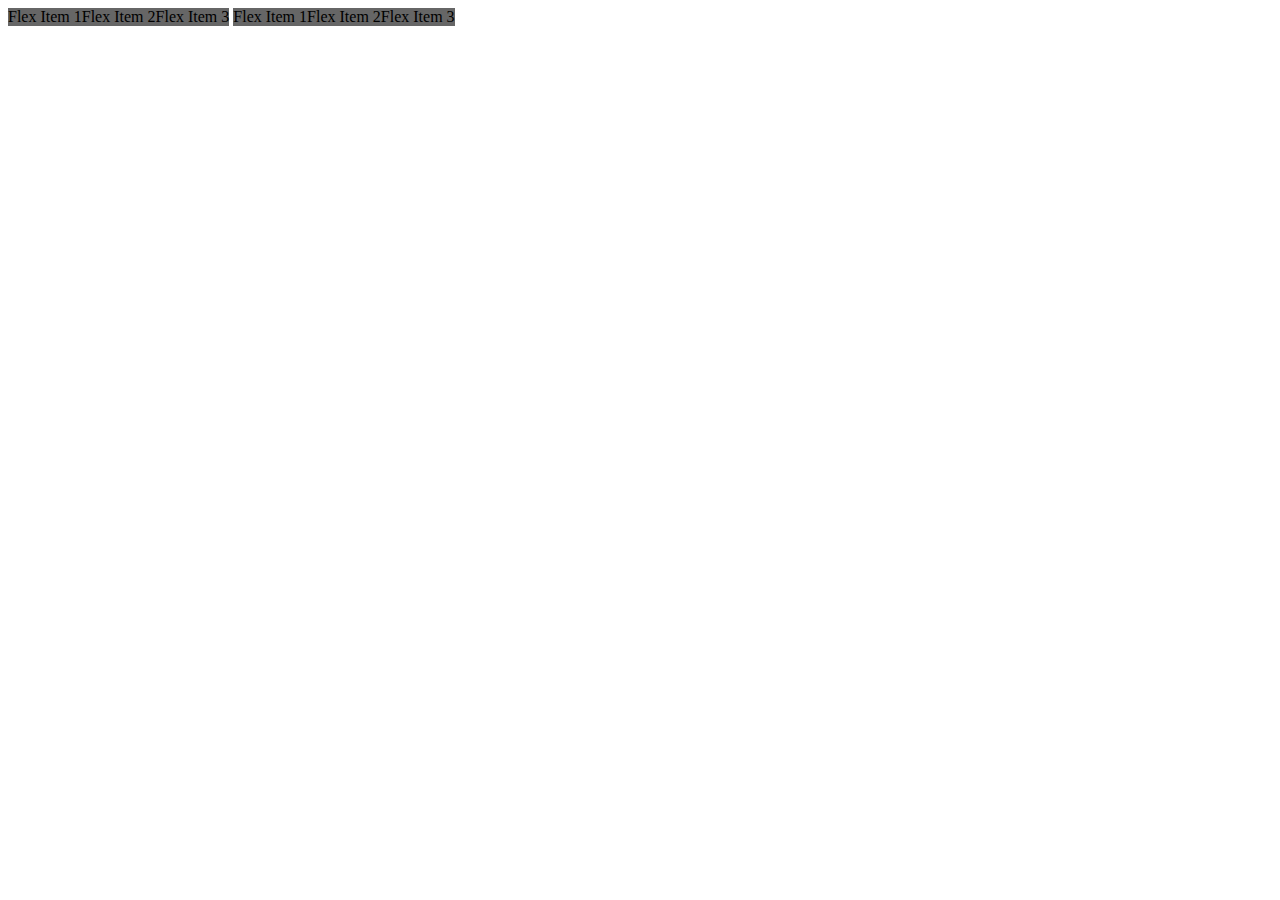
==== index.html @ 92a40438 "propiedad flex" ====
<!DOCTYPE html>
<html lang="en">
<head>
    <meta charset="UTF-8">
    <meta name="viewport" content="width=device-width, initial-scale=1.0">  
    <title>Flexbox</title>
    <link rel="stylesheet" href="css/style.css">
</head>
<body>
    <section class="container-flex">
        <article class="items">Flex Item 1</article>
        <article class="items">Flex Item 2</article>
        <article class="items">Flex Item 3</article>
    </section>

    <section class="container-flex">
        <article class="items">Flex Item 1</article>
        <article class="items">Flex Item 2</article>
        <article class="items">Flex Item 3</article>
    </section>
</body>
</html>
---- css/style.css ----
.container-flex{
    background-color: #333;
    display: flex;
    display: inline-flex;
}

.items{
    background-color: #666;
}
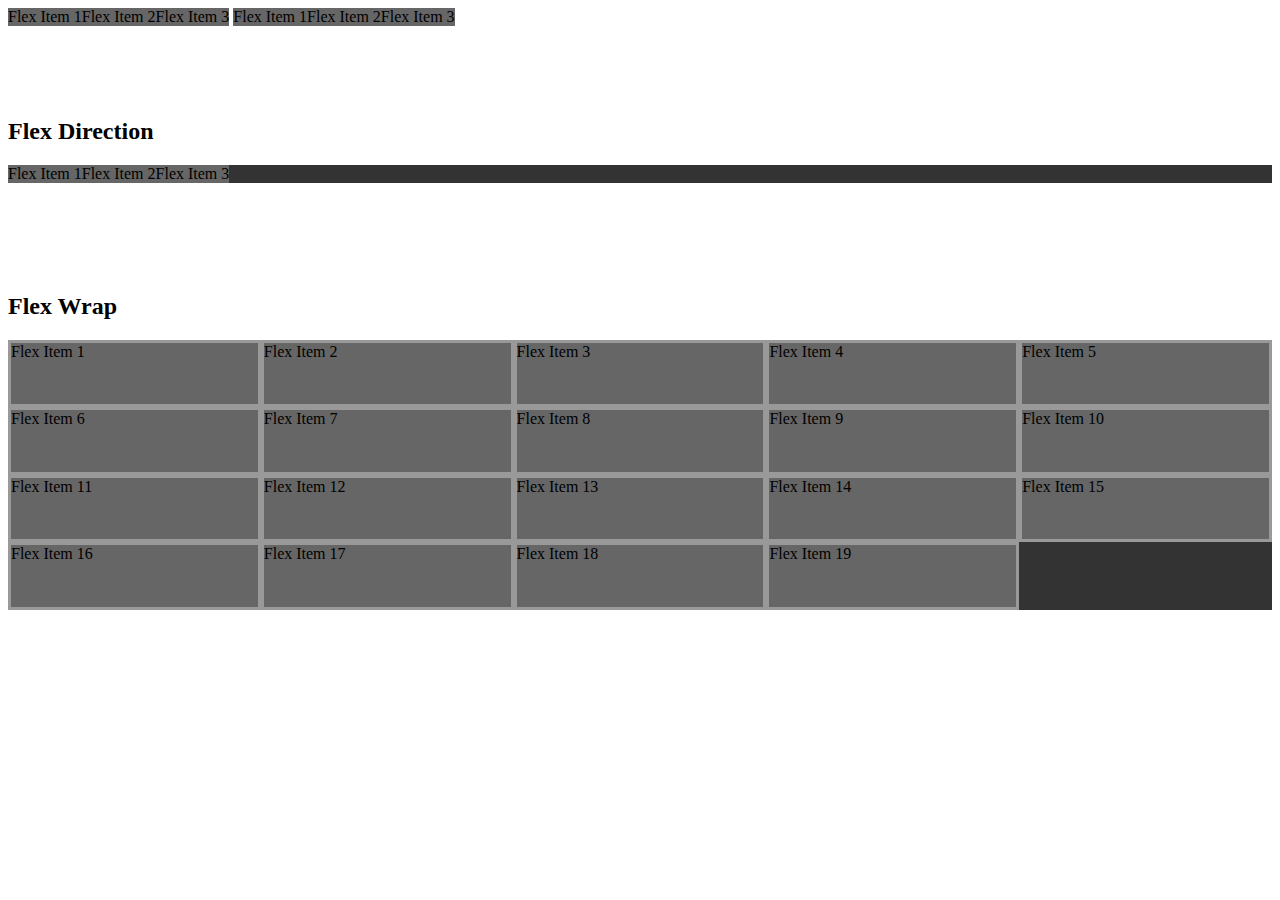
==== commit 5fc6a2a9: "propiedad flex-flow" ====
--- a/index.html
+++ b/index.html
@@ -18,5 +18,35 @@
         <article class="items">Flex Item 2</article>
         <article class="items">Flex Item 3</article>
     </section>
+    <br><br><br><br><br>
+    <h2>Flex Direction</h2>
+    <section class="container-fdirection">
+        <article class="items">Flex Item 1</article>
+        <article class="items">Flex Item 2</article>
+        <article class="items">Flex Item 3</article>
+    </section>
+    <br><br><br><br><br>
+    <h2>Flex Wrap</h2>
+    <section class="container-fwrap">
+        <article class="items-fwrap">Flex Item 1</article>
+        <article class="items-fwrap">Flex Item 2</article>
+        <article class="items-fwrap">Flex Item 3</article>
+        <article class="items-fwrap">Flex Item 4</article>
+        <article class="items-fwrap">Flex Item 5</article>
+        <article class="items-fwrap">Flex Item 6</article>
+        <article class="items-fwrap">Flex Item 7</article>
+        <article class="items-fwrap">Flex Item 8</article>
+        <article class="items-fwrap">Flex Item 9</article>
+        <article class="items-fwrap">Flex Item 10</article>
+        <article class="items-fwrap">Flex Item 11</article>
+        <article class="items-fwrap">Flex Item 12</article>
+        <article class="items-fwrap">Flex Item 13</article>
+        <article class="items-fwrap">Flex Item 14</article>
+        <article class="items-fwrap">Flex Item 15</article>
+        <article class="items-fwrap">Flex Item 16</article>
+        <article class="items-fwrap">Flex Item 17</article>
+        <article class="items-fwrap">Flex Item 18</article>
+        <article class="items-fwrap">Flex Item 19</article>
+    </section>
 </body>
 </html>--- a/css/style.css
+++ b/css/style.css
@@ -6,4 +6,34 @@
 
 .items{
     background-color: #666;
+}
+html {
+    box-sizing: border-box;
+  }
+  
+  *,
+  *:before,
+  *:after {
+    box-sizing: inherit;
+  }
+
+.container-fdirection{
+    background-color: #333;
+    display: flex;
+    flex-direction: row;/*row-reverse, column, column-reverse*/
+}
+
+.container-fwrap{
+    background-color: #333;
+    height: 30vh;
+    display: flex;
+    flex-direction: row;
+    flex-wrap: wrap;/*nowrap, wrap-reverse*/
+    /*flex-flow:colum wrap   -- es un shorthand de
+    flexdirection y flexwrap*/
+}
+.items-fwrap{
+    border: medium solid #999;
+    background-color: #666;
+    width: 20%;
 }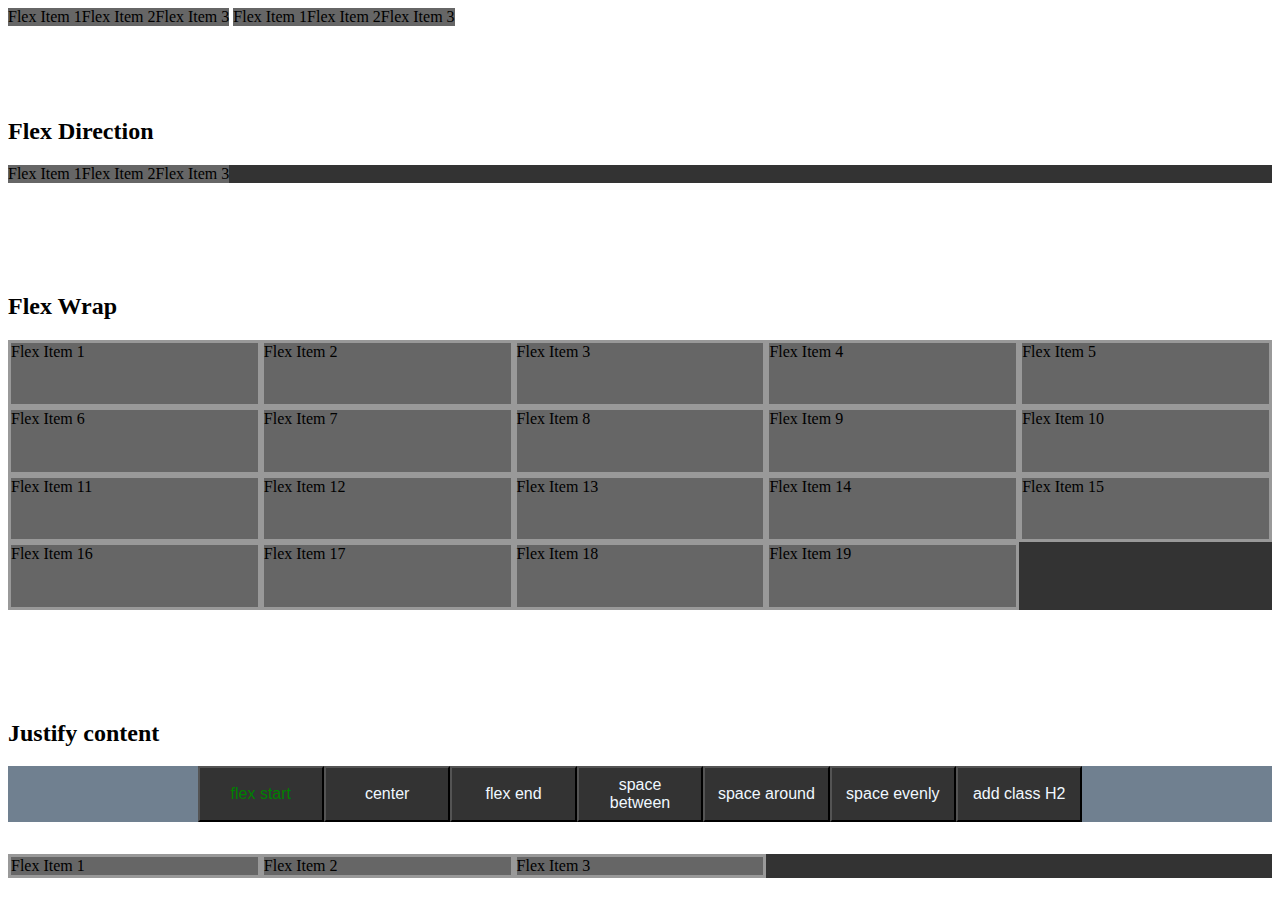
==== commit ef37d429: "add propiedad justify content" ====
--- a/index.html
+++ b/index.html
@@ -48,5 +48,26 @@
         <article class="items-fwrap">Flex Item 18</article>
         <article class="items-fwrap">Flex Item 19</article>
     </section>
+
+    <br><br><br><br><br>
+    <h2>Justify content</h2>
+    <div class="justify-container-buttons">
+        <button id="justify-flex-start" class="justify-buttons">flex start</button>
+        <button id="justify-center" class="justify-buttons">center</button>
+        <button id="justify-flex-end" class="justify-buttons">flex end</button>
+        <button id="justify-space-between" class="justify-buttons">space between</button>
+        <button id="justify-space-around" class="justify-buttons">space around</button>
+        <button id="justify-space-evenly" class="justify-buttons">space evenly</button>
+        <button id="add-class-h2" class="justify-buttons">add class H2</button>
+    </div>
+    <p id="justify-description"></p>
+
+    <section class="container-justify-content">
+        <article class="items-fwrap">Flex Item 1</article>
+        <article class="items-fwrap">Flex Item 2</article>
+        <article class="items-fwrap">Flex Item 3</article>
+    </section>
+
+    <script src="js/script.js"></script>
 </body>
 </html>--- a/css/style.css
+++ b/css/style.css
@@ -36,4 +36,30 @@
     border: medium solid #999;
     background-color: #666;
     width: 20%;
+}
+
+.container-justify-content{
+    background-color: #333;
+    display: flex;
+    flex-flow: row wrap;
+    justify-content: flex-start;/*flex-start | flex-end | center | space-between | space-around | space-evenly */
+}
+
+/*----- DOM CLASES Y TEXTO HTML-----*/
+.justify-buttons{
+    background-color: #333;
+    color: aliceblue;
+    padding: 0.5rem;
+    font-size: medium;
+    width: 10%;
+}
+.justify-container-buttons{
+    background-color: slategray;
+    display: flex;
+    flex-flow: row wrap;
+    justify-content: center;
+    margin-bottom: 2rem;
+}
+.color-font-button{
+    color: green;
 }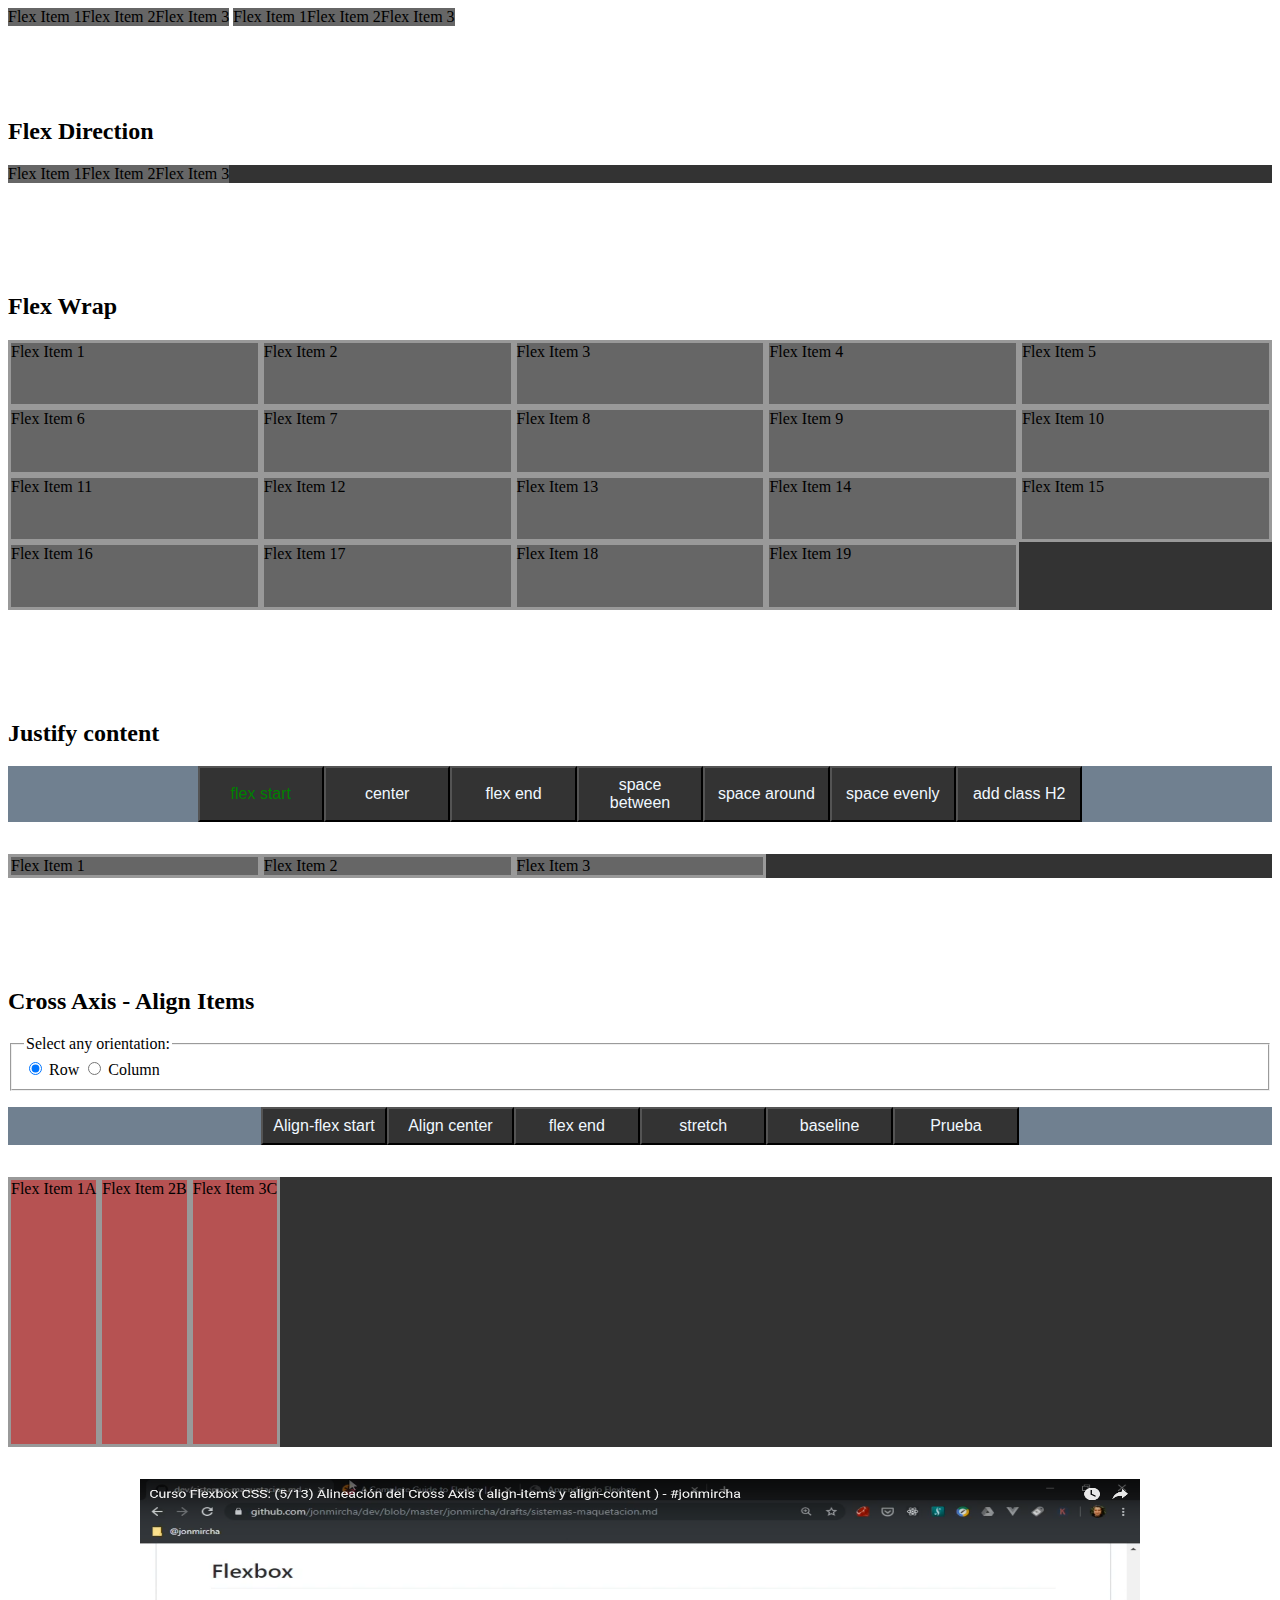
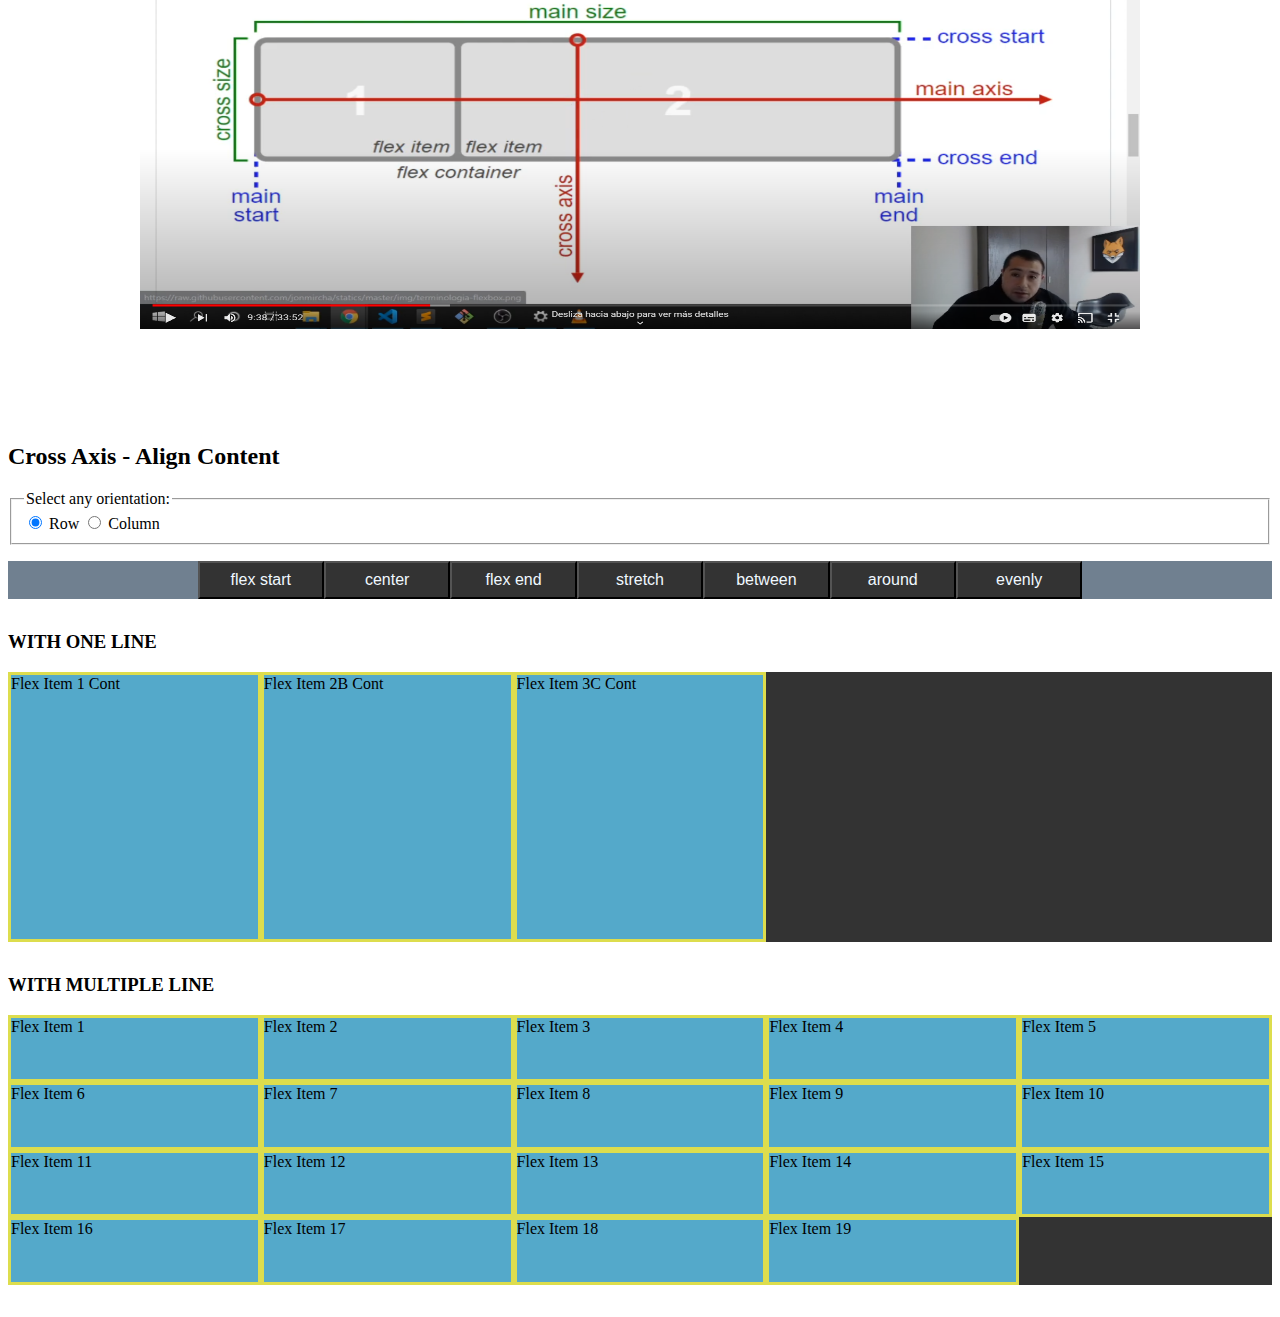
==== commit 94d8b155: "Agregando Cross Axis" ====
--- a/index.html
+++ b/index.html
@@ -67,7 +67,94 @@
         <article class="items-fwrap">Flex Item 2</article>
         <article class="items-fwrap">Flex Item 3</article>
     </section>
+    
+    <br><br><br><br><br>
+    <h2>Cross Axis - Align Items</h2>
+    <fieldset>
+        <legend>Select any orientation:</legend>
+    <div class="radio">
+        <input type="radio" id="r-row" name="radio-align"
+        value="row" checked/>
+        <label for="r-row">Row</label>
 
+        <input type="radio" id="c-column" name="radio-align"
+        value="column"/>
+        <label for="c-column">Column</label>
+    </div>
+    </fieldset>
+    <div class="justify-container-buttons bot-dom">
+        <button id="Align-flex-start" class="justify-buttons">Align-flex start</button>
+        <button id="Align-center" class="justify-buttons">Align center</button>
+        <button id="Align-flex-end" class="justify-buttons">flex end</button>
+        <button id="Align-stretch" class="justify-buttons">stretch</button>
+        <button id="Align-baseline" class="justify-buttons">baseline      </button>    
+    </div>
+    <p id="Align-Description"></p>
+    
+    <section class="container-align-items">
+        <article class="items-align">Flex Item 1A</article>
+        <article class="items-align">Flex Item 2B</article>
+        <article class="items-align">Flex Item 3C</article>
+    </section>
+    <div class="flex-regla">
+        <img src="images/flexbox regla.png" alt="regla">
+    </div>
+
+    <br><br><br><br><br>
+    <h2>Cross Axis - Align Content</h2>
+    <fieldset>
+        <legend>Select any orientation:</legend>
+    <div class="radio">
+        <input type="radio" id="rc-row" name="radio-content"
+        value="row" checked/>
+        <label for="rc-row">Row</label>
+
+        <input type="radio" id="cc-column" name="radio-content"
+        value="column"/>
+        <label for="cc-column">Column</label>
+    </div>
+    </fieldset>
+    <div class="justify-container-buttons bot-dom-content">
+        <button id="Content-flex-start" class="justify-buttons">flex start</button>
+        <button id="Content-center" class="justify-buttons">center</button>
+        <button id="Content-flex-end" class="justify-buttons">flex end</button>
+        <button id="Content-stretch" class="justify-buttons">stretch</button>
+        <button id="Content-between" class="justify-buttons">between</button>
+        <button id="Content-around" class="justify-buttons">around</button> 
+        <button id="Content-evenly" class="justify-buttons">evenly</button>       
+    </div>
+    <p id="Content-Description"></p>
+    
+    <H3>WITH ONE LINE</H3>
+    <section class="container-align-content">
+        <article class="items-align-content">Flex Item 1 Cont</article>
+        <article class="items-align-content">Flex Item 2B Cont</article>
+        <article class="items-align-content">Flex Item 3C Cont</article>
+    </section>
+    <h3>WITH MULTIPLE LINE</h3>
+    <section class="container-align-content">
+        <article class="items-align-content">Flex Item 1</article>
+        <article class="items-align-content">Flex Item 2</article>
+        <article class="items-align-content">Flex Item 3</article>
+        <article class="items-align-content">Flex Item 4</article>
+        <article class="items-align-content">Flex Item 5</article>
+        <article class="items-align-content">Flex Item 6</article>
+        <article class="items-align-content">Flex Item 7</article>
+        <article class="items-align-content">Flex Item 8</article>
+        <article class="items-align-content">Flex Item 9</article>
+        <article class="items-align-content">Flex Item 10</article>
+        <article class="items-align-content">Flex Item 11</article>
+        <article class="items-align-content">Flex Item 12</article>
+        <article class="items-align-content">Flex Item 13</article>
+        <article class="items-align-content">Flex Item 14</article>
+        <article class="items-align-content">Flex Item 15</article>
+        <article class="items-align-content">Flex Item 16</article>
+        <article class="items-align-content">Flex Item 17</article>
+        <article class="items-align-content">Flex Item 18</article>
+        <article class="items-align-content">Flex Item 19</article>
+    </section>
     <script src="js/script.js"></script>
+    <script src="js/crossAxis.js"></script>
+    <script src="js/alignContent.js"></script>
 </body>
 </html>--- a/css/style.css
+++ b/css/style.css
@@ -62,4 +62,50 @@
 }
 .color-font-button{
     color: green;
-}+}
+
+/*--CROSS AXIS - DOM CREATE ELEMENT--*/
+.flex-regla{
+    width: 1000px;
+    margin-left: auto;
+    margin-right: auto;
+}
+.flex-regla>img{
+    height: 50vh;
+    width: 100%;
+}
+fieldset{
+    margin-bottom: 1rem;
+}
+/*Align items*/
+.container-align-items{
+    margin-bottom: 2rem;
+    height: 30vh;
+    background-color: #333;
+    display: flex;
+    flex-flow: row nowrap;
+    justify-content: flex-start;
+    align-items: stretch;
+}
+.items-align{
+    border: medium solid #999;
+    background-color: #b65252;
+    /*width: 20%;*/
+}
+
+/*Align Content*/
+.container-align-content{
+    margin-bottom: 2rem;
+    height: 30vh;
+    background-color: #333;
+    display: flex;
+    flex-flow: row wrap;
+    justify-content: flex-start;
+    align-items: normal;
+    align-content:normal;
+}
+.items-align-content{
+    border: medium solid rgb(221, 221, 77);
+    background-color: rgb(84, 169, 202);
+    width: 20%;
+}
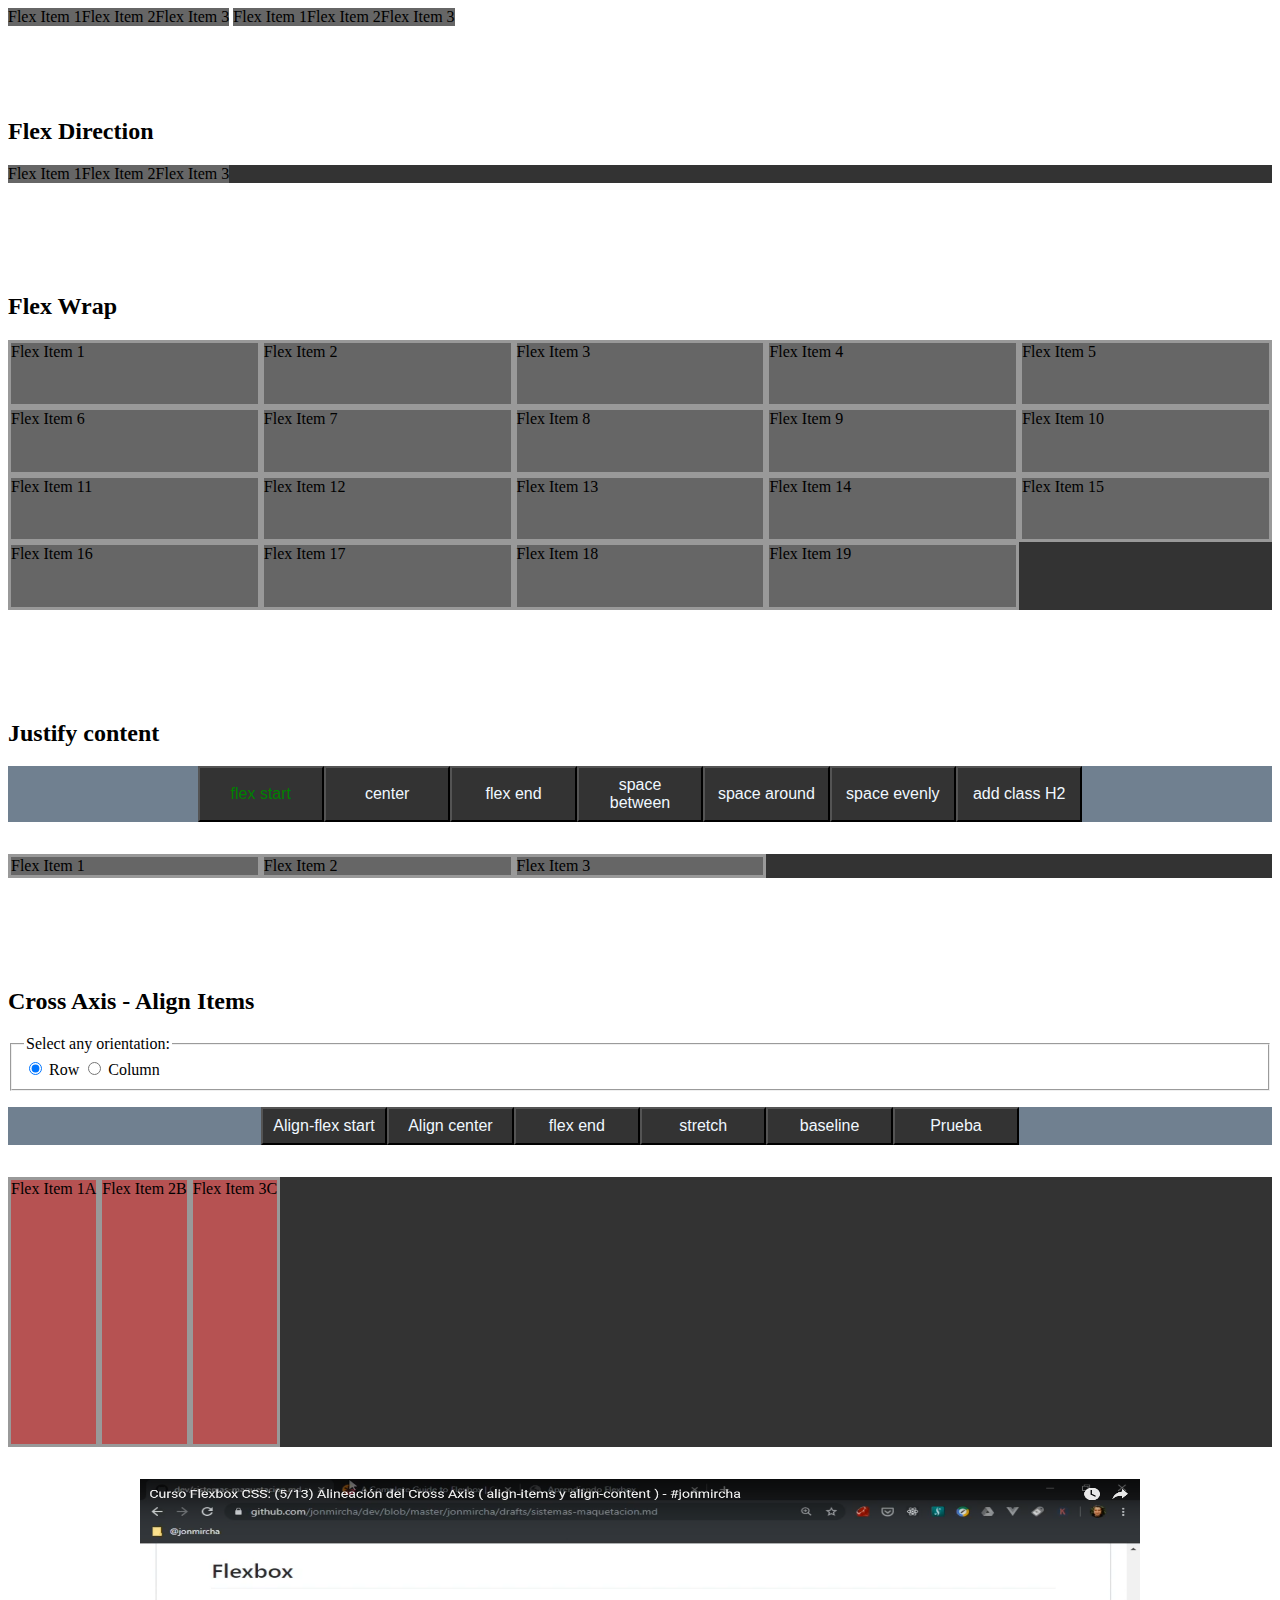
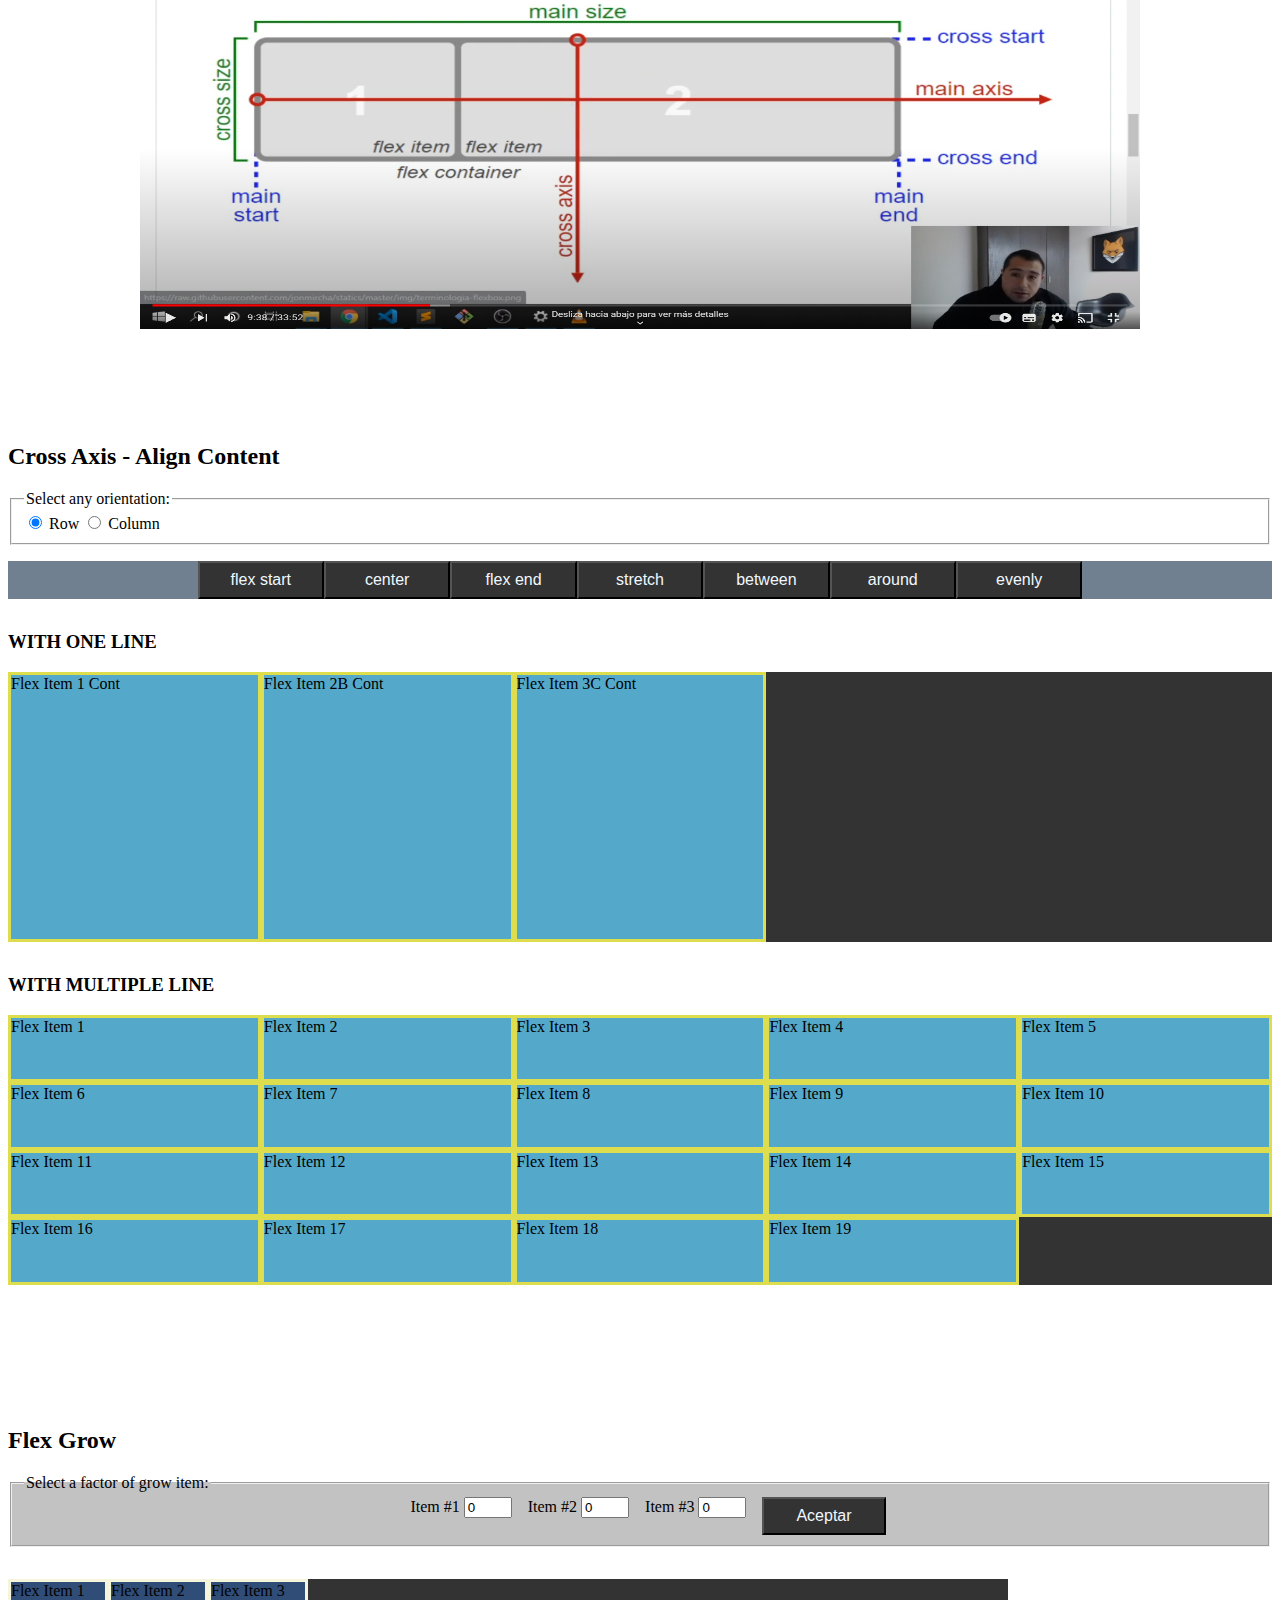
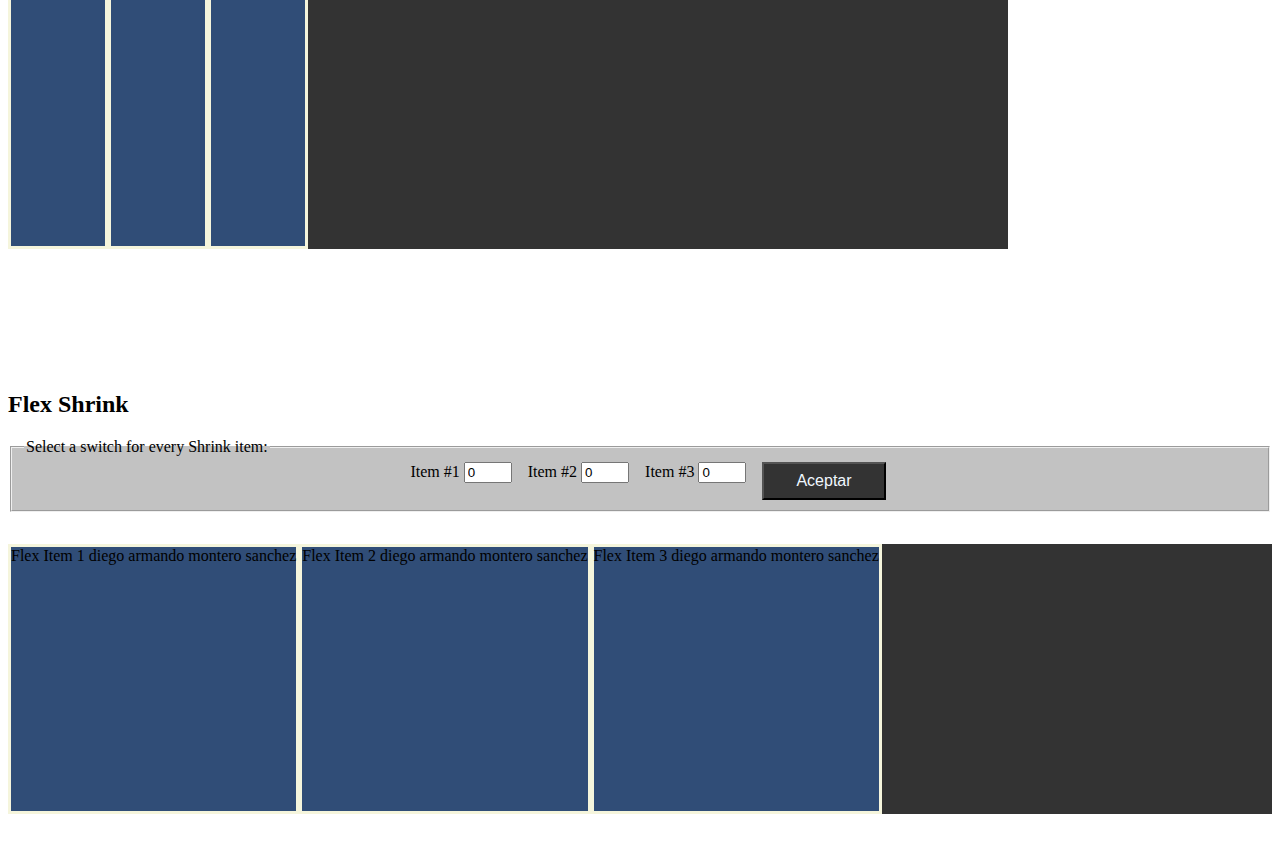
==== commit 964e1f34: "Factor de crecimiento" ====
--- a/index.html
+++ b/index.html
@@ -153,8 +153,67 @@
         <article class="items-align-content">Flex Item 18</article>
         <article class="items-align-content">Flex Item 19</article>
     </section>
+
+
+
+    <!--Usar desde aqui-->
+    <br><br><br><br><br>
+    <h2>Flex Grow</h2>
+    <fieldset class="field-grow">
+        <legend>Select a factor of grow item:</legend>
+        <div class="get-number-grow">
+            <label for="f1-grow">Item #1</label>
+            <input type="number" id="f1-grow" name="f1-grow" min="0" max="5" value="0" required/>  
+        </div>
+        <div class="get-number-grow">
+            <label for="f2-grow">Item #2</label>
+            <input type="number" id="f2-grow" name="f2-grow" min="0" max="5" value="0" required/>
+        </div>
+        <div class="get-number-grow">
+            <label for="f3-grow">Item #3</label>
+            <input type="number" id="f3-grow" name="f3-grow" min="0" max="5" value="0" required/>
+        </div>
+        
+        <button id="btn-grow" class="justify-buttons get-number2">Aceptar</button>      
+    </fieldset>
+    <p id="Grow-Description"></p>
+
+    <section class="container-flex-grow">
+        <article class="items-flex-grow">Flex Item 1</article>
+        <article class="items-flex-grow">Flex Item 2</article>
+        <article class="items-flex-grow">Flex Item 3</article>
+    </section>
+    <!-- FLEX-SHRINK  AND FLEX-BASIS-->
+    <br><br><br><br><br>
+    <h2>Flex Shrink</h2>
+    <fieldset class="field-grow">
+        <legend>Select a switch for every Shrink item:</legend>
+        <div class="get-number-shrink">
+            <label for="f1-shrink">Item #1</label>
+            <input type="number" id="f1-shrink" name="f1-shrink" min="0" max="5" value="0" required/>  
+        </div>
+        <div class="get-number-shrink">
+            <label for="f2-shrink">Item #2</label>
+            <input type="number" id="f2-shrink" name="f2-shrink" min="0" max="5" value="0" required/>
+        </div>
+        <div class="get-number-shrink">
+            <label for="f3-shrink">Item #3</label>
+            <input type="number" id="f3-shrink" name="f3-shrink" min="0" max="5" value="0" required/>
+        </div>
+        
+        <button id="btn-shrink" class="justify-buttons get-number2">Aceptar</button>      
+    </fieldset>
+    <p id="Shrink-Description"></p>
+
+    <section class="container-flex-shrink">
+        <article class="items-flex-shrink">Flex Item 1 diego armando montero sanchez</article>
+        <article class="items-flex-shrink">Flex Item 2 diego armando montero sanchez</article>
+        <article class="items-flex-shrink">Flex Item 3 diego armando montero sanchez</article>
+    </section>
+
     <script src="js/script.js"></script>
     <script src="js/crossAxis.js"></script>
     <script src="js/alignContent.js"></script>
+    <script src="js/grow.js"></script>
 </body>
 </html>--- a/css/style.css
+++ b/css/style.css
@@ -109,3 +109,83 @@
     background-color: rgb(84, 169, 202);
     width: 20%;
 }
+
+/*--- Factor de crecimiento---*/
+.field-grow{
+    background-color: rgb(194, 194, 194);
+    margin-bottom: 2rem;
+    /*height: 10vh;*/
+    display:flex;
+    flex-flow: row wrap;
+    justify-content: center;
+    
+}
+
+.get-number2, .get-number-grow, .get-number-shrink{
+    margin-inline-start: 1rem;
+}
+
+.container-flex-grow{
+    margin-bottom: 2rem;
+    height: 30vh;
+    width: 1000px;
+    background-color: #333;
+    display: flex;
+    flex-flow: row nowrap;
+    justify-content: flex-start;
+    align-items: stretch;
+    align-content: flex-start;
+}
+
+.items-flex-grow{
+    border: medium solid beige;
+    background-color: rgb(48, 77, 119);
+    /*width: 20%;*/
+    /*flex-grow: 0; VALOR POR DEFECTO*/
+    width: 100px;
+    flex-grow: 0;
+}
+/* .items-flex-grow:nth-child(2){
+    flex-grow: 0;
+} */
+input[type="number"]:invalid{
+    border: thin solid red;
+}
+/* -- SHRINK --*/
+.container-flex-shrink{
+    margin-bottom: 2rem;
+    height: 30vh;
+    width: 100%;
+    background-color: #333;
+    display: flex;
+    flex-flow: row nowrap;
+    justify-content: flex-start;
+    align-items: stretch;
+    align-content: flex-start;
+}
+
+.items-flex-shrink{
+    border: medium solid beige;
+    background-color: rgb(48, 77, 119);
+    /*width: 20%;*/
+    /*flex-shrink: 1; VALOR POR DEFECTO
+    q si se reduce y 0 no se reduce*/
+    /*width: 100px;*/
+    /* flex-shrink: 1; */
+
+    /*--- FLEX BASIS ---
+     Es el tamaño del elemento hijo dentro de la linea de la caja flexbox
+     si la caja flexbox tiene la direccion de fila, flex-basis representa el width
+     si la caja flexbox tiene la direccion de columna, flex-basis representa el height
+     Valor por defecto auto*/
+     flex-basis: auto;
+
+     /*Shorthand de las 3 propiedades factor de crecimiento
+     flex: grow shrink basis EJM:*/
+     /* flex:0 1 100px; */
+
+}
+
+ /*.items-flex-shrink:nth-child(2){
+    flex-shrink: 2;
+}*/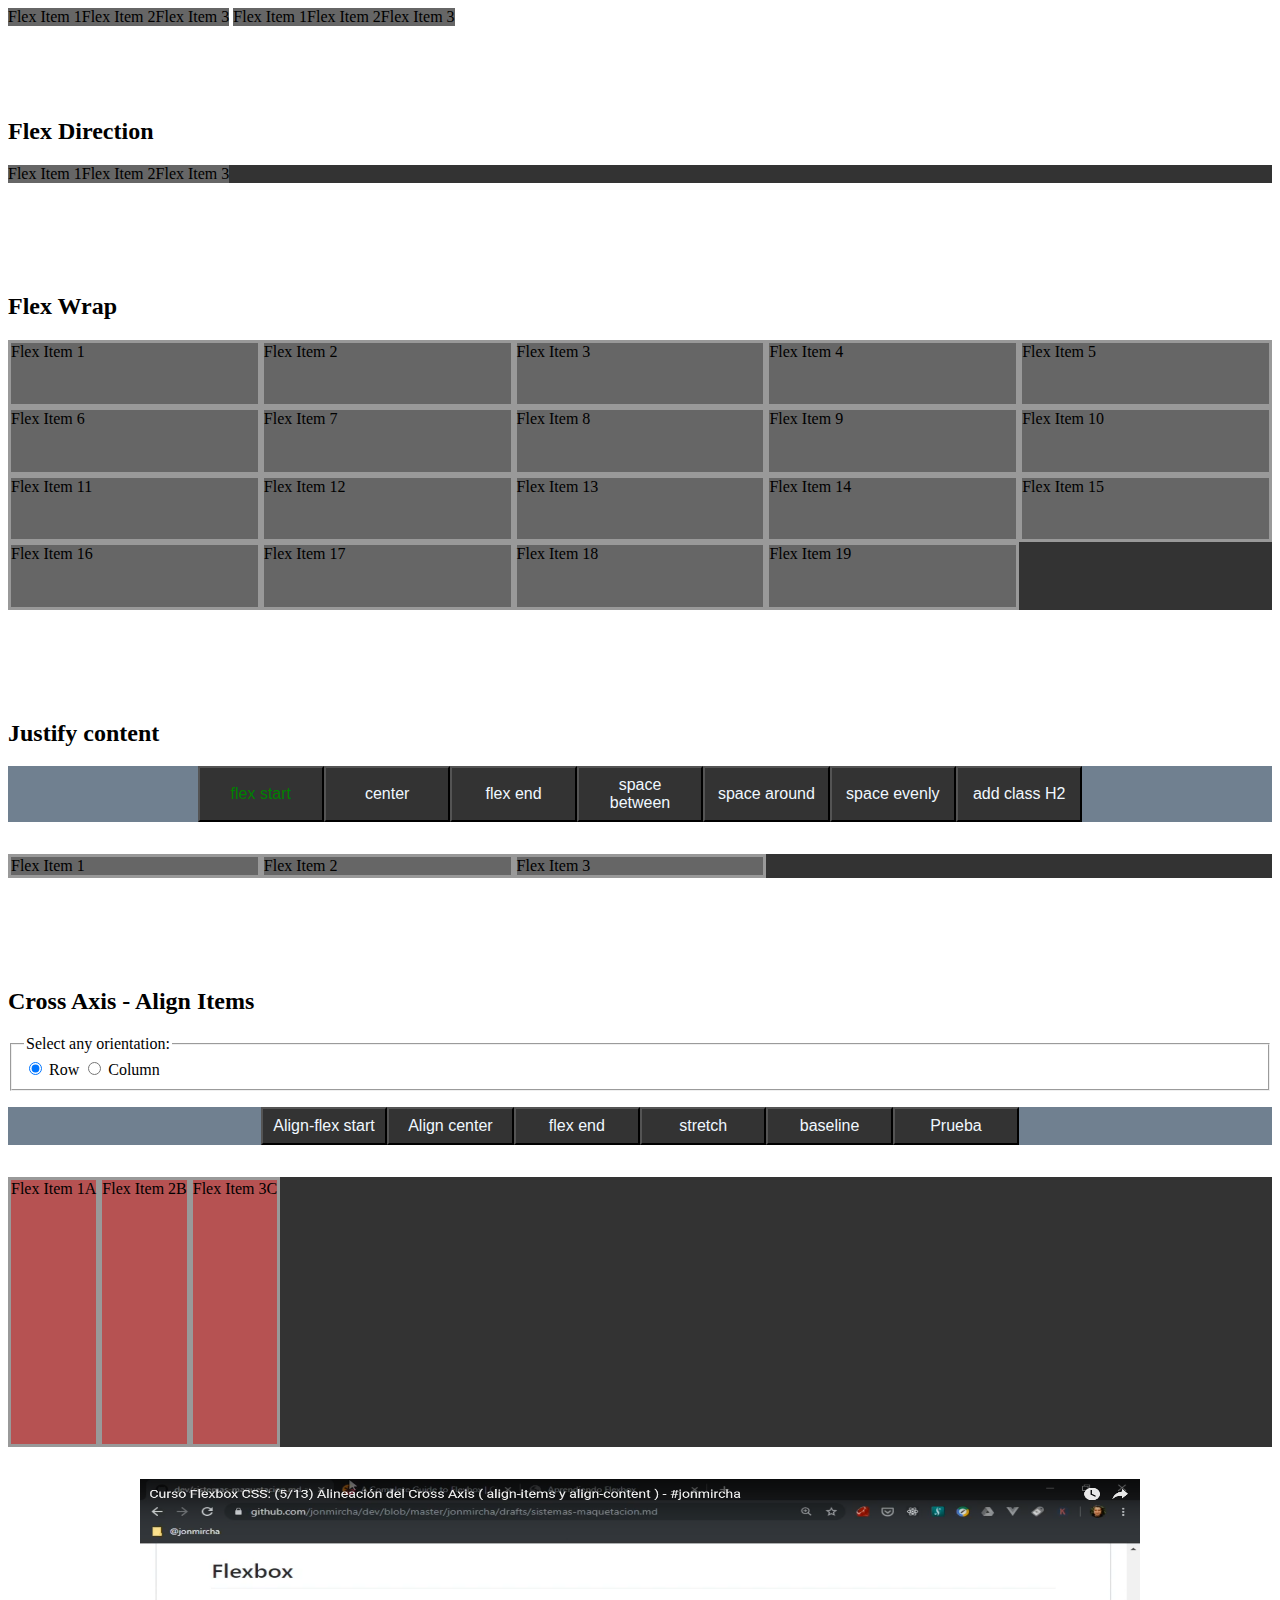
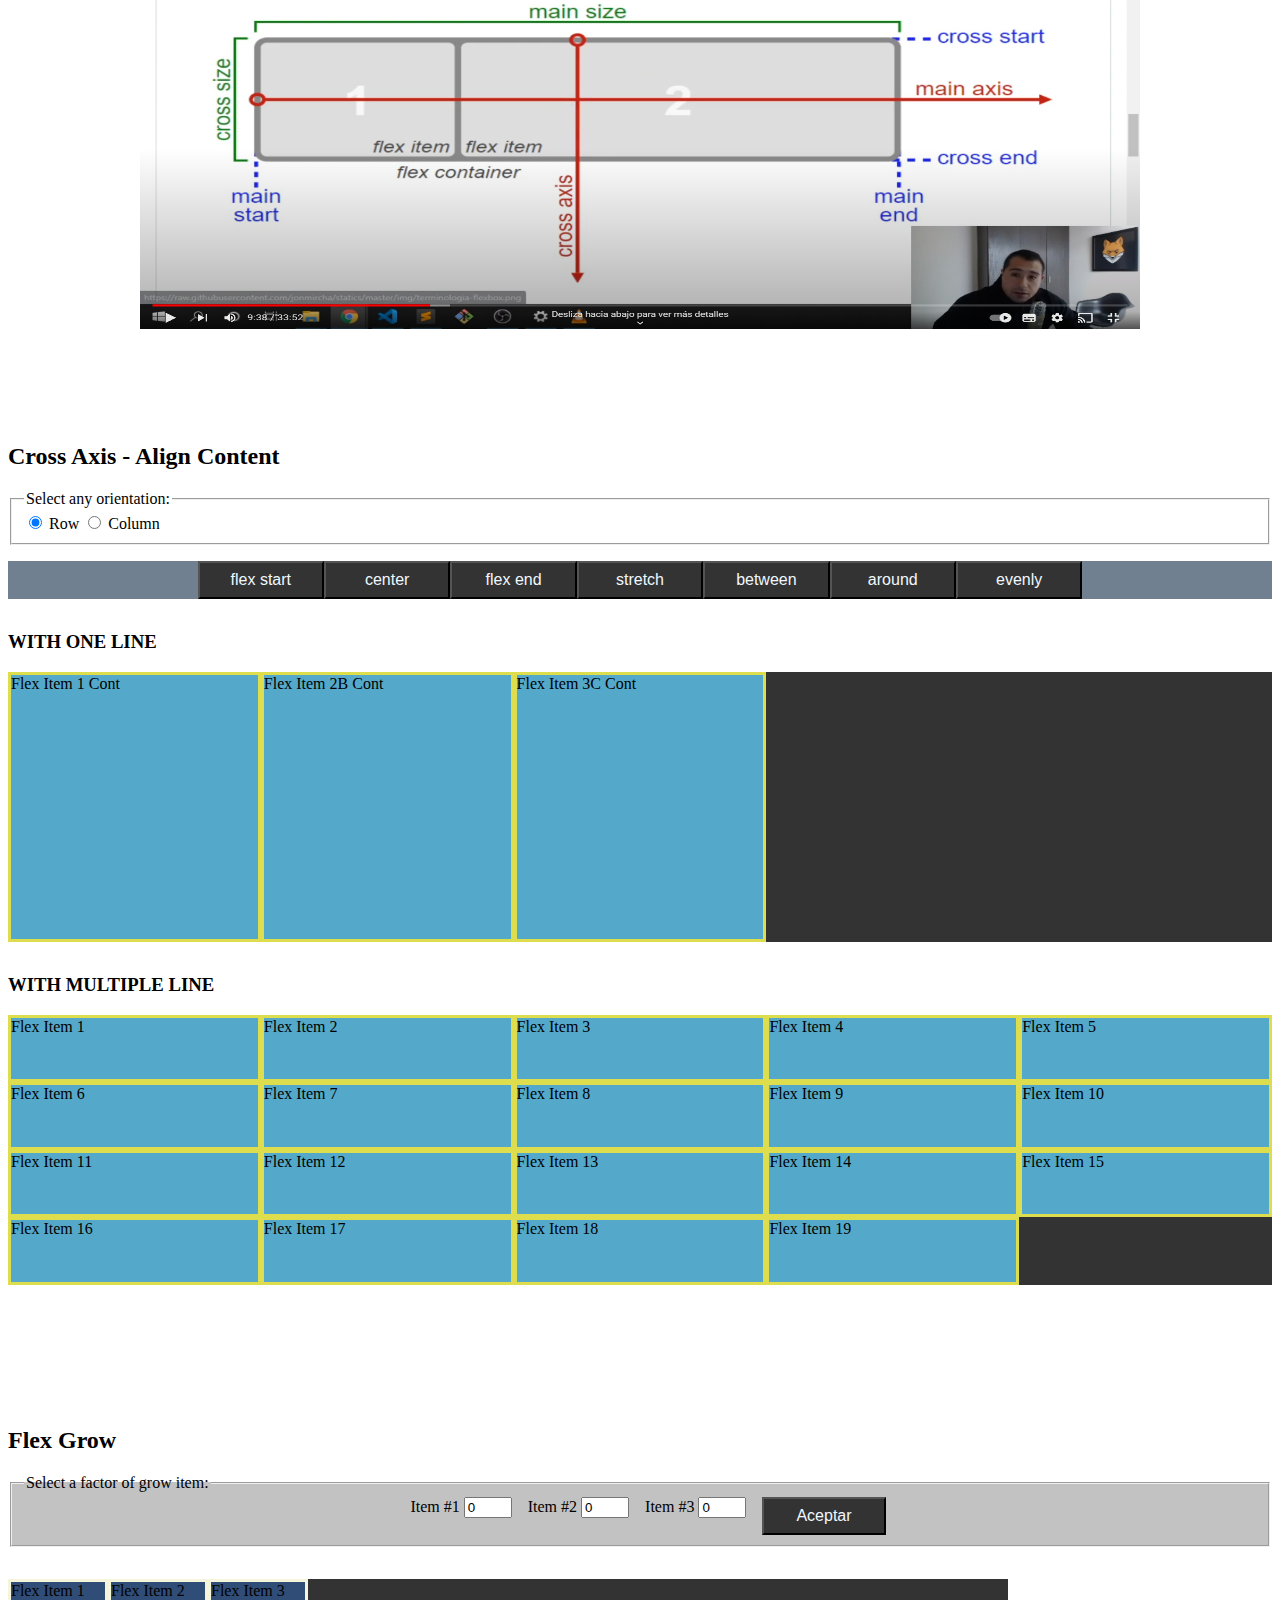
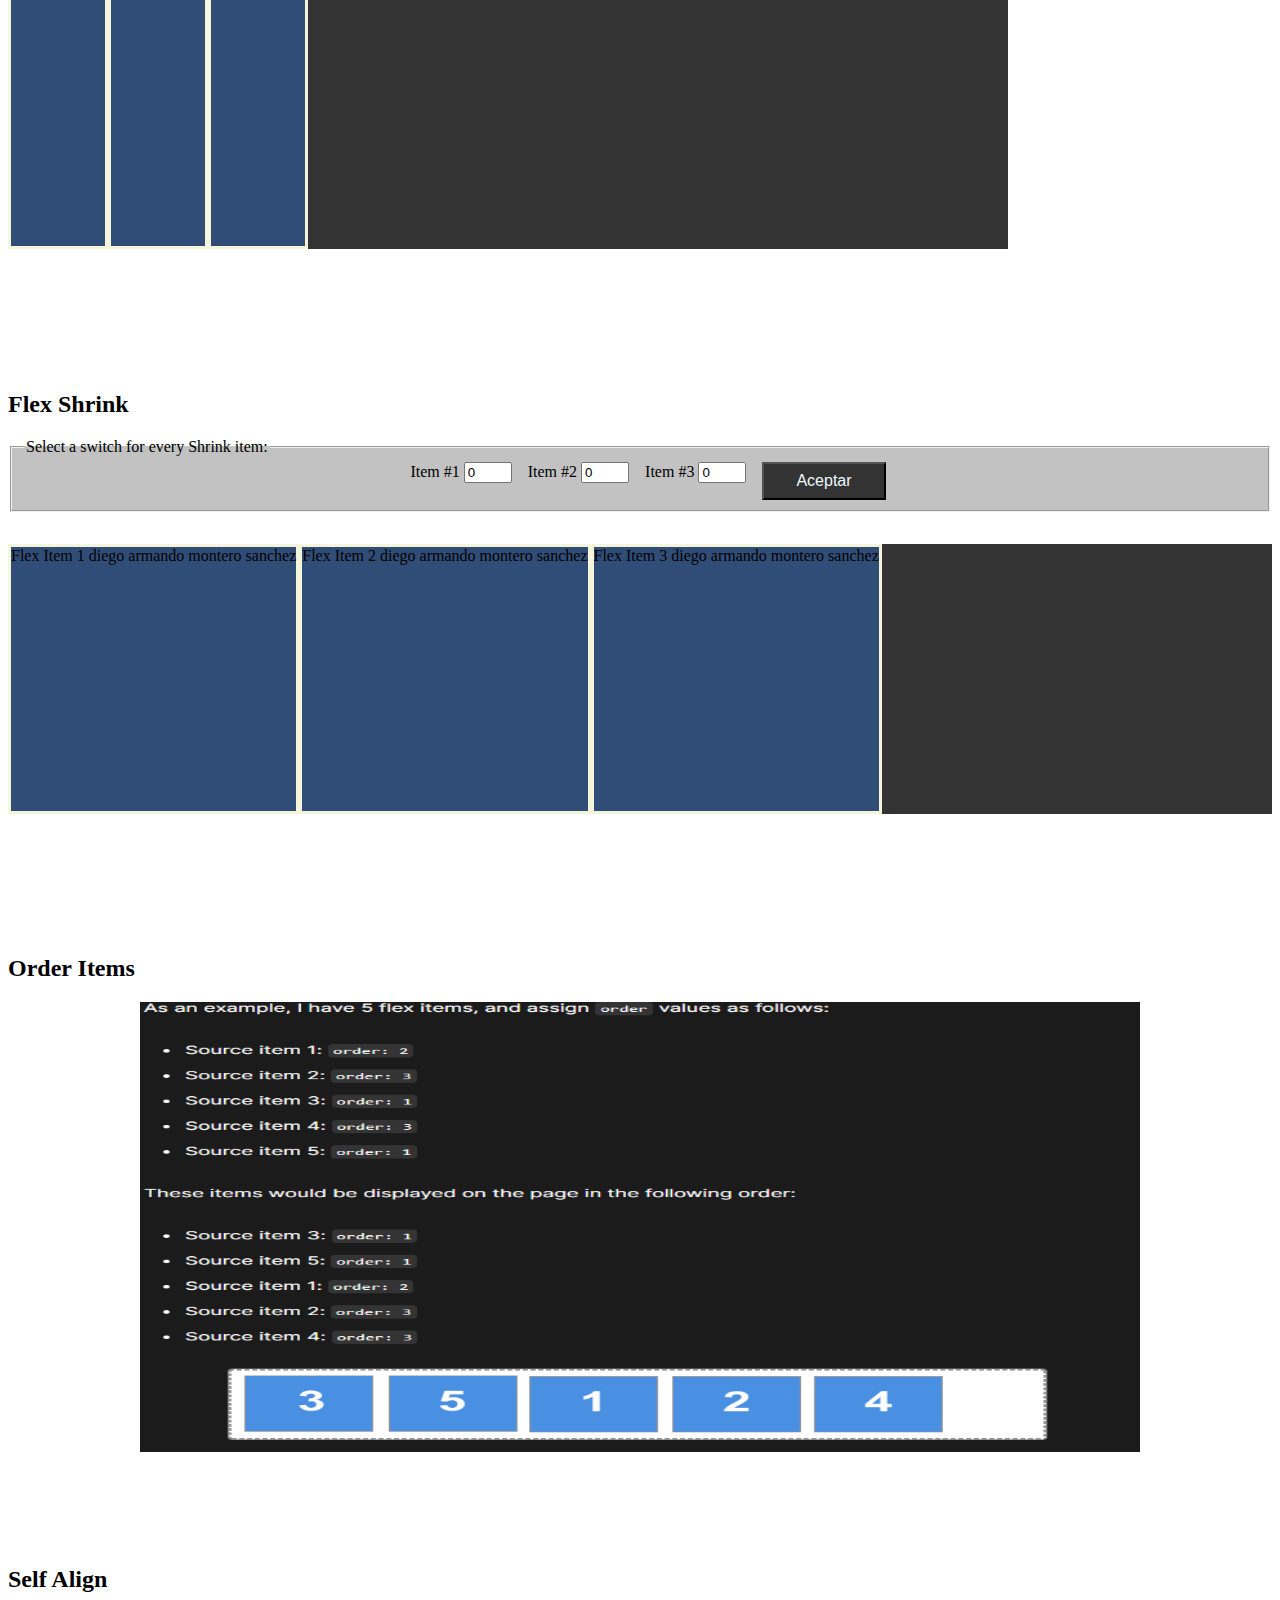
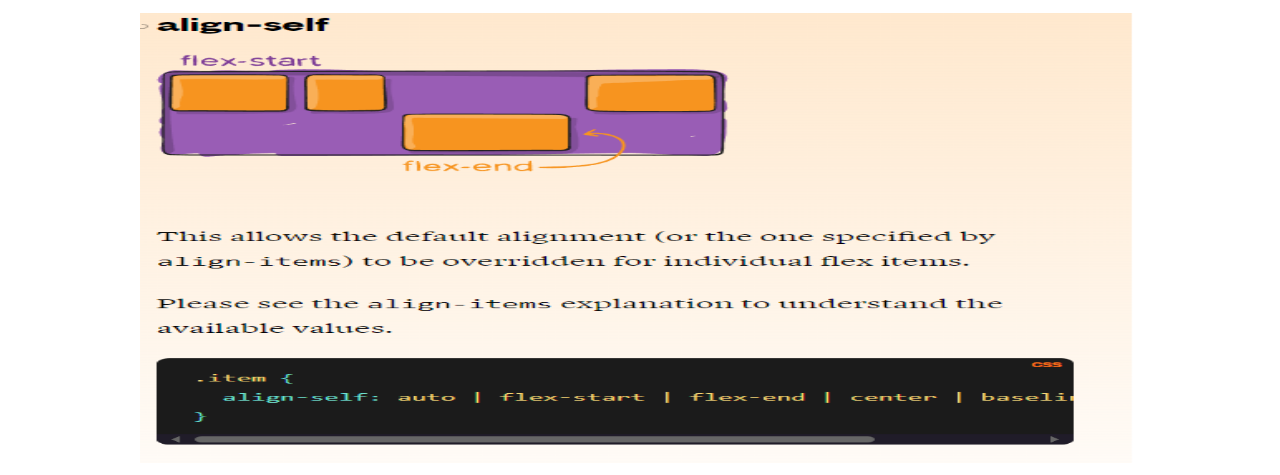
==== commit 62fce99c: "Orden align" ====
--- a/index.html
+++ b/index.html
@@ -211,6 +211,20 @@
         <article class="items-flex-shrink">Flex Item 3 diego armando montero sanchez</article>
     </section>
 
+    <!-- Orden y alineacion -->
+    <!-- Solo se veran un par de imagenes es muy basico para programarlo -->
+    <br><br><br><br><br>
+    <h2>Order Items</h2>
+    <div class="flex-regla">
+        <img src="images/order_flexbox.PNG"  alt="order_flexbox">
+    </div>
+    
+    <br><br><br><br><br>
+    <h2>Self Align</h2>
+    <div class="flex-regla">
+        <img src="images/align-self_flexbox.PNG" alt="aling_self">
+    </div>
+
     <script src="js/script.js"></script>
     <script src="js/crossAxis.js"></script>
     <script src="js/alignContent.js"></script>
--- a/css/style.css
+++ b/css/style.css
@@ -188,4 +188,25 @@
 
  /*.items-flex-shrink:nth-child(2){
     flex-shrink: 2;
-}*/+}*/
+
+/*--- Orden y Alineamiento ---
+Orden*/
+/*.items-flex-shrink:nth-child(2){
+    order: 0;
+Representa el orden que tedran los elementos hijos en la caja flexbox
+Valor por defecto 0
+se aceptan valores positivos y negativos
+Un valor menor siempre irá antes que un valor mayor
+}*/
+
+/*Self-item*/
+.container-self-item{
+    align-self: stretch;
+}
+.items-flex:nth-child(2){
+    align-self: flex-start;
+}
+/* stretch | flex-start | flex-end | center | baseline 
+Sobreescribe el valor de la propiedad align-items,
+solo para el elemento hijo especificado*/
